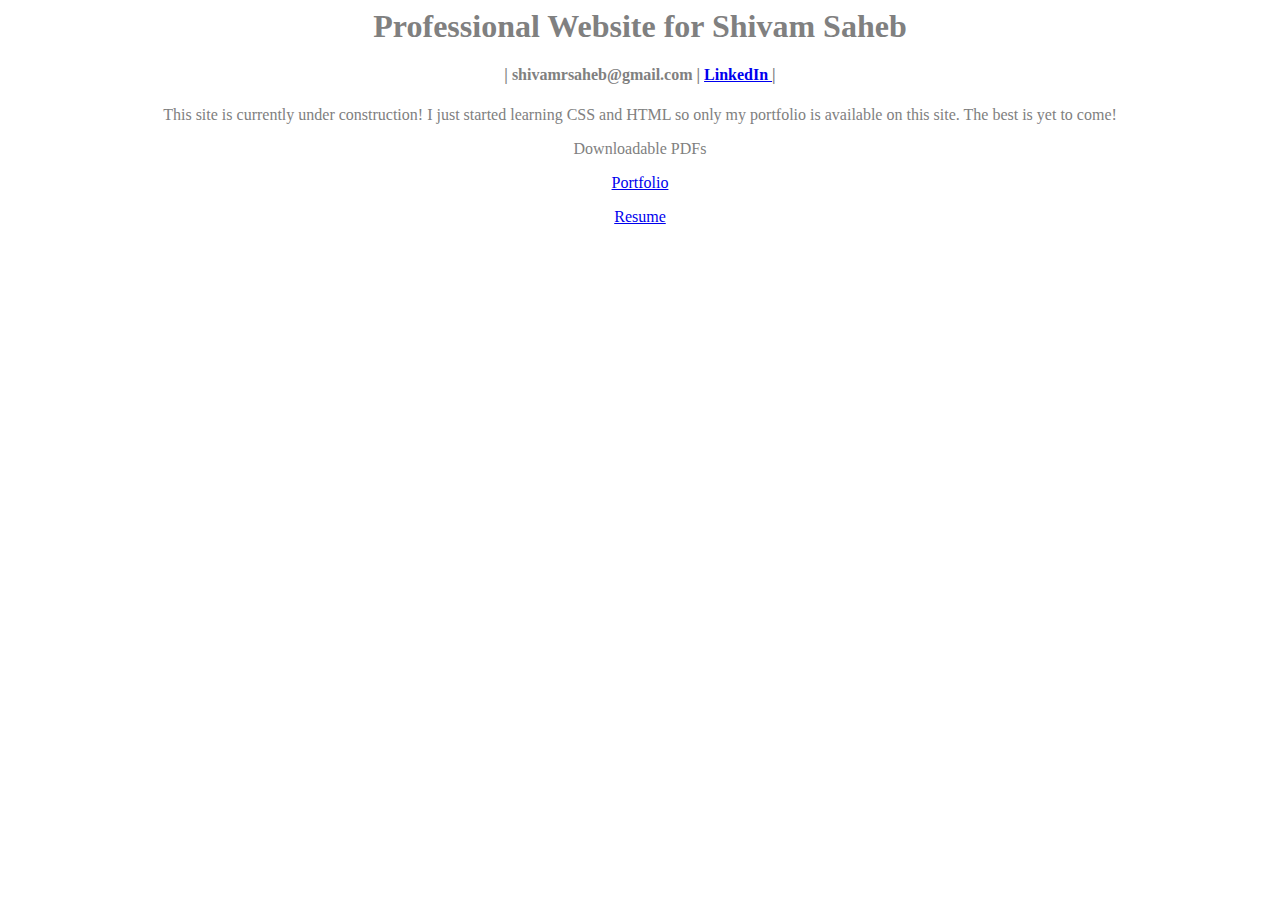
==== index.html @ f0ab911f "Update index.html" ====
<html><head>
       <title> Shivam </title>
        <link rel="shortcut icon" type="image/ico" href="https://shivamrsaheb.github.io/Favicon PERM.ico">
    </head>
        <body style="color:gray">                             
            <header align="center"> 
                <h1> Professional Website for Shivam Saheb </h1>
            </header>
            
            <h4 align="center">| shivamrsaheb@gmail.com | <a href="https://www.linkedin.com/in/shivamsaheb/" target="_blank"> LinkedIn </a> | </h4>
            <p align="center"> This site is currently under construction! I just started learning CSS and HTML so only my portfolio is available on this site. The best is yet to come! </p>
            
            <div>
<p align="center"> Downloadable PDFs</p>
<p align="center"> <a href="https://shivamrsaheb.github.io/Shivam Saheb Portfolio.pdf"> Portfolio</a> </p>
<p align="center"> <a href="https://shivamrsaheb.github.io/Shivam Saheb - Resume NL.pdf"> Resume</a> </p>

            </div>
    

</body></html>
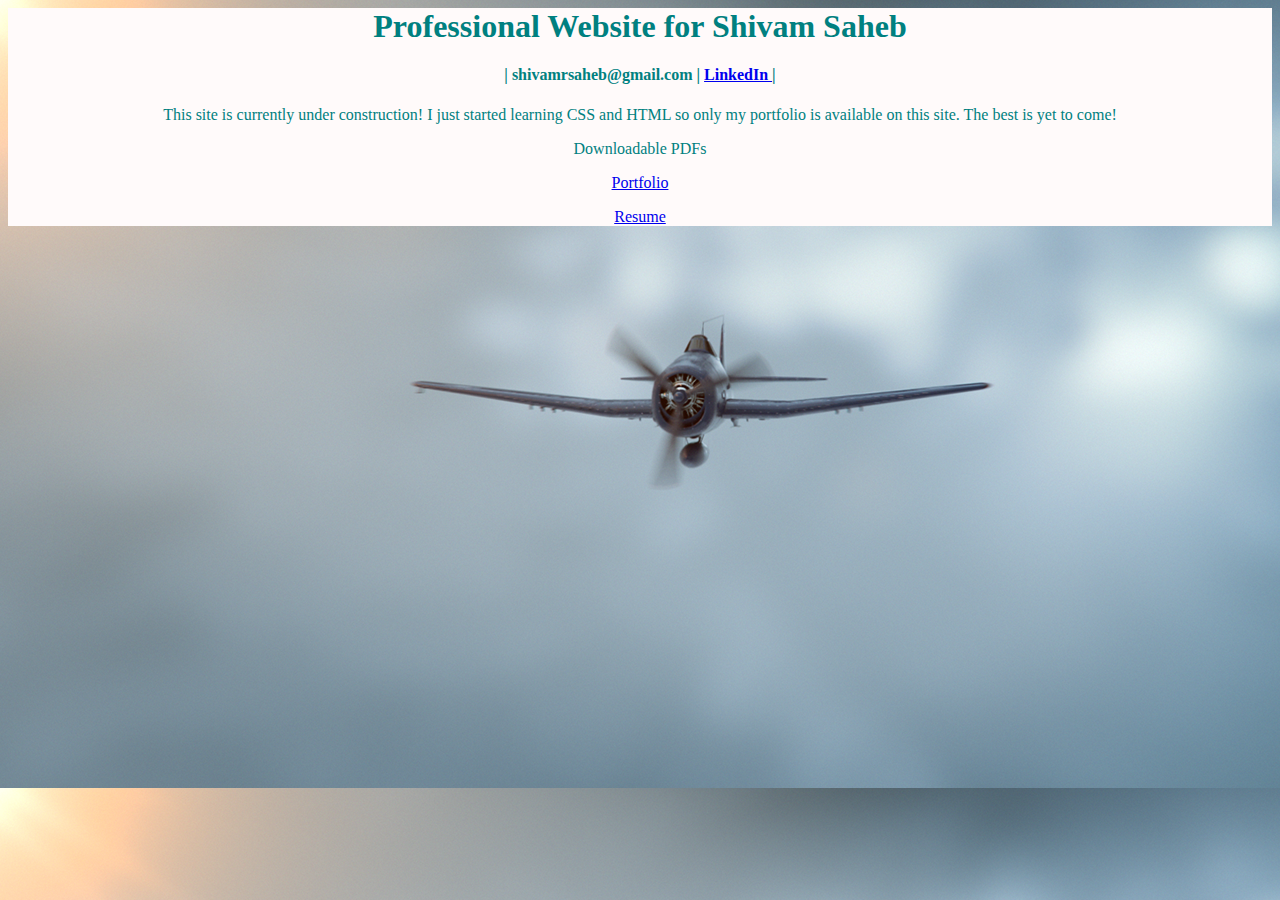
==== commit 2f84940f: "change" ====
--- a/index.html
+++ b/index.html
@@ -1,21 +1,31 @@
-<html><head>
-       <title> Shivam </title>
-        <link rel="shortcut icon" type="image/ico" href="https://shivamrsaheb.github.io/Favicon PERM.ico">
-    </head>
-        <body style="color:gray">                             
-            <header align="center"> 
-                <h1> Professional Website for Shivam Saheb </h1>
-            </header>
-            
-            <h4 align="center">| shivamrsaheb@gmail.com | <a href="https://www.linkedin.com/in/shivamsaheb/" target="_blank"> LinkedIn </a> | </h4>
-            <p align="center"> This site is currently under construction! I just started learning CSS and HTML so only my portfolio is available on this site. The best is yet to come! </p>
-            
-            <div>
-<p align="center"> Downloadable PDFs</p>
-<p align="center"> <a href="https://shivamrsaheb.github.io/Shivam Saheb Portfolio.pdf"> Portfolio</a> </p>
-<p align="center"> <a href="https://shivamrsaheb.github.io/Shivam Saheb - Resume NL.pdf"> Resume</a> </p>
+<html>
 
-            </div>
-    
+<head>
+    <title> Shivam </title>
+    <link rel="shortcut icon" type="image/ico" href="/favicon.ico">
+</head>
 
-</body></html>
+<body background="/websitebackground.png" style="color:teal">
+
+    <div style="background-color:snow">
+        <header align="center">
+            <h1> Professional Website for Shivam Saheb </h1>
+        </header>
+        <h4 align="center">| shivamrsaheb@gmail.com |
+            <a href="https://www.linkedin.com/in/shivamsaheb/" target="_blank"> LinkedIn </a> |
+        </h4>
+        <p align="center"> This site is currently under construction! I just started learning CSS and HTML so only my portfolio is available
+            on this site. The best is yet to come! </p>
+        <p align="center"> Downloadable PDFs</p>
+        <p align="center">
+            <a href="/portfolio.pdf"> Portfolio</a>
+        </p>
+        <p align="center">
+            <a href="/resume.pdf"> Resume</a>
+        </p>
+
+    </div>
+
+</body>
+
+</html>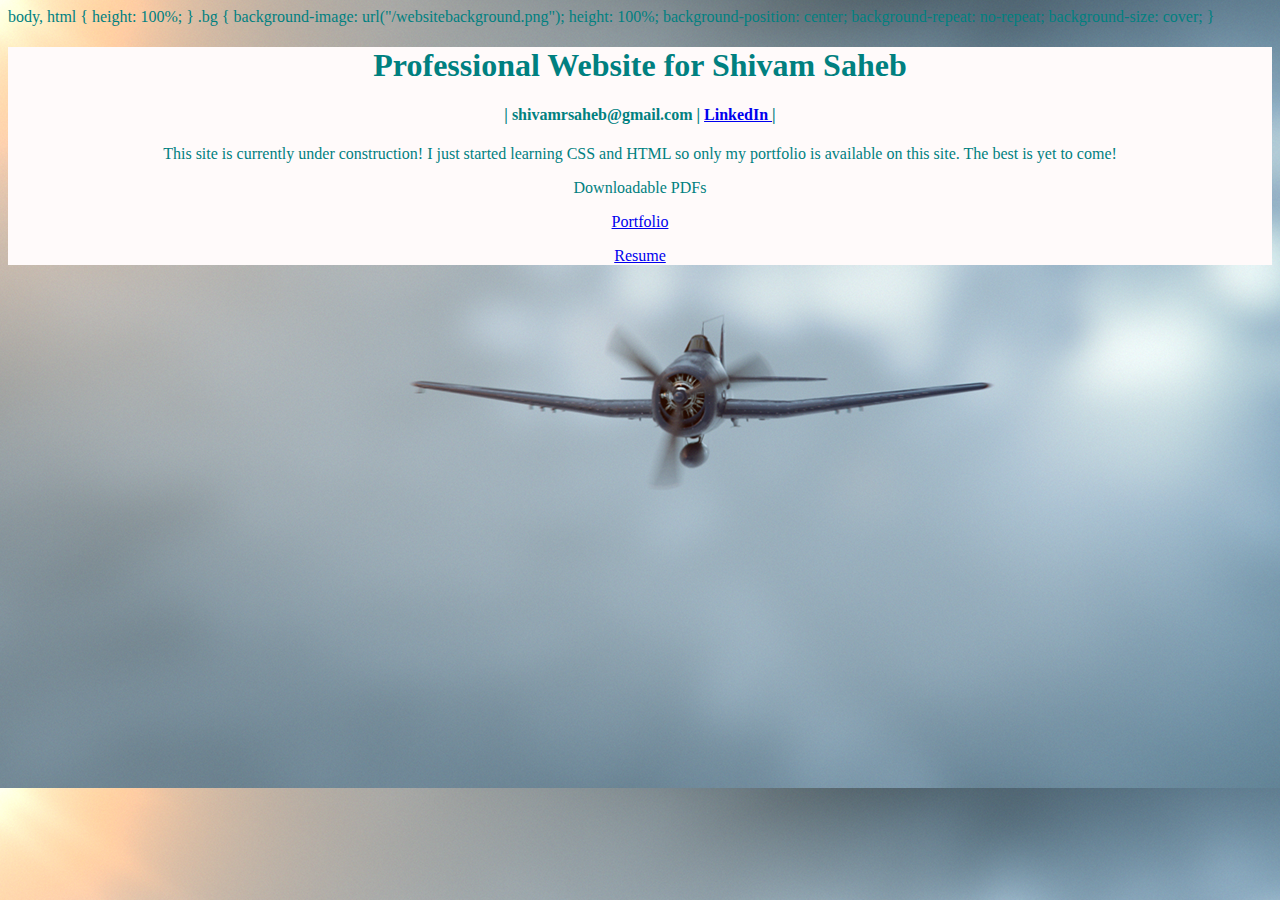
==== commit d797bcb4: "s" ====
--- a/index.html
+++ b/index.html
@@ -5,7 +5,10 @@
     <link rel="shortcut icon" type="image/ico" href="/favicon.ico">
 </head>
 
-<body background="/websitebackground.png" style="color:teal">
+<body background="/websitebackground.png" background-size="100%" ; background-repeat="no-repeat" ; style="color:teal">
+
+    body, html { height: 100%; } .bg { background-image: url("/websitebackground.png"); height: 100%; background-position: center;
+    background-repeat: no-repeat; background-size: cover; }
 
     <div style="background-color:snow">
         <header align="center">
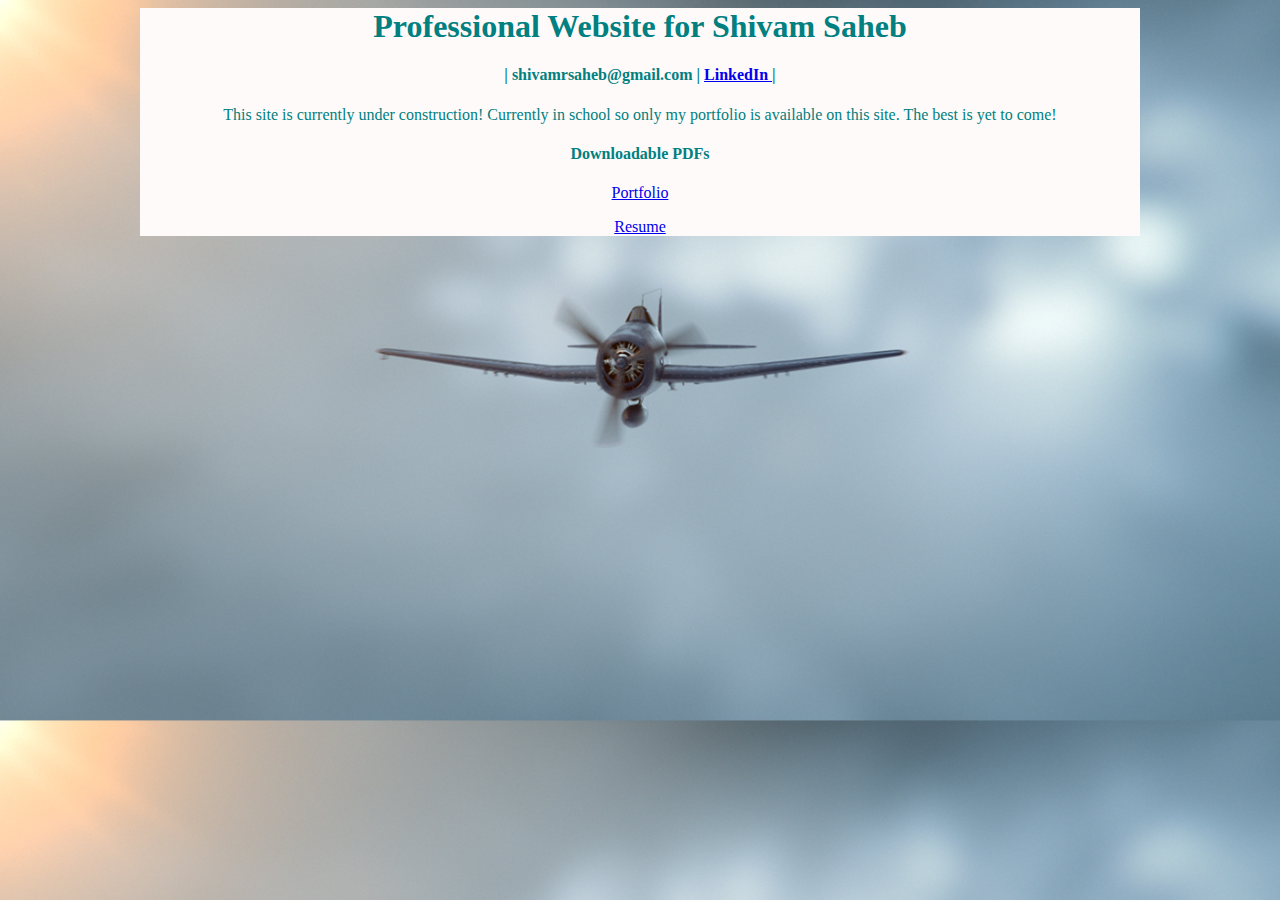
==== commit a5f69f05: "s" ====
--- a/index.html
+++ b/index.html
@@ -1,26 +1,30 @@
-<html>
+<html height="100%">
 
 <head>
     <title> Shivam </title>
     <link rel="shortcut icon" type="image/ico" href="/favicon.ico">
 </head>
 
-<body background="/websitebackground.png" background-size="100%" ; background-repeat="no-repeat" ; style="color:teal">
+<body background="/websitebackground.png" style="color:teal;background-size: 100%;">
 
-    body, html { height: 100%; } .bg { background-image: url("/websitebackground.png"); height: 100%; background-position: center;
-    background-repeat: no-repeat; background-size: cover; }
-
-    <div style="background-color:snow">
-        <header align="center">
+    <div style="background-color: snow;text-align: center;max-width: 1000px;margin: auto;">
+        <header>
             <h1> Professional Website for Shivam Saheb </h1>
         </header>
-        <h4 align="center">| shivamrsaheb@gmail.com |
+        <h4>| shivamrsaheb@gmail.com |
             <a href="https://www.linkedin.com/in/shivamsaheb/" target="_blank"> LinkedIn </a> |
         </h4>
-        <p align="center"> This site is currently under construction! I just started learning CSS and HTML so only my portfolio is available
-            on this site. The best is yet to come! </p>
-        <p align="center"> Downloadable PDFs</p>
-        <p align="center">
+
+        <p>
+            This site is currently under construction! Currently in school so only my portfolio is available on this
+            site. The best is yet to come!
+        </p>
+
+        <h4>
+            Downloadable PDFs
+        </h4>
+
+        <p align= "center">
             <a href="/portfolio.pdf"> Portfolio</a>
         </p>
         <p align="center">
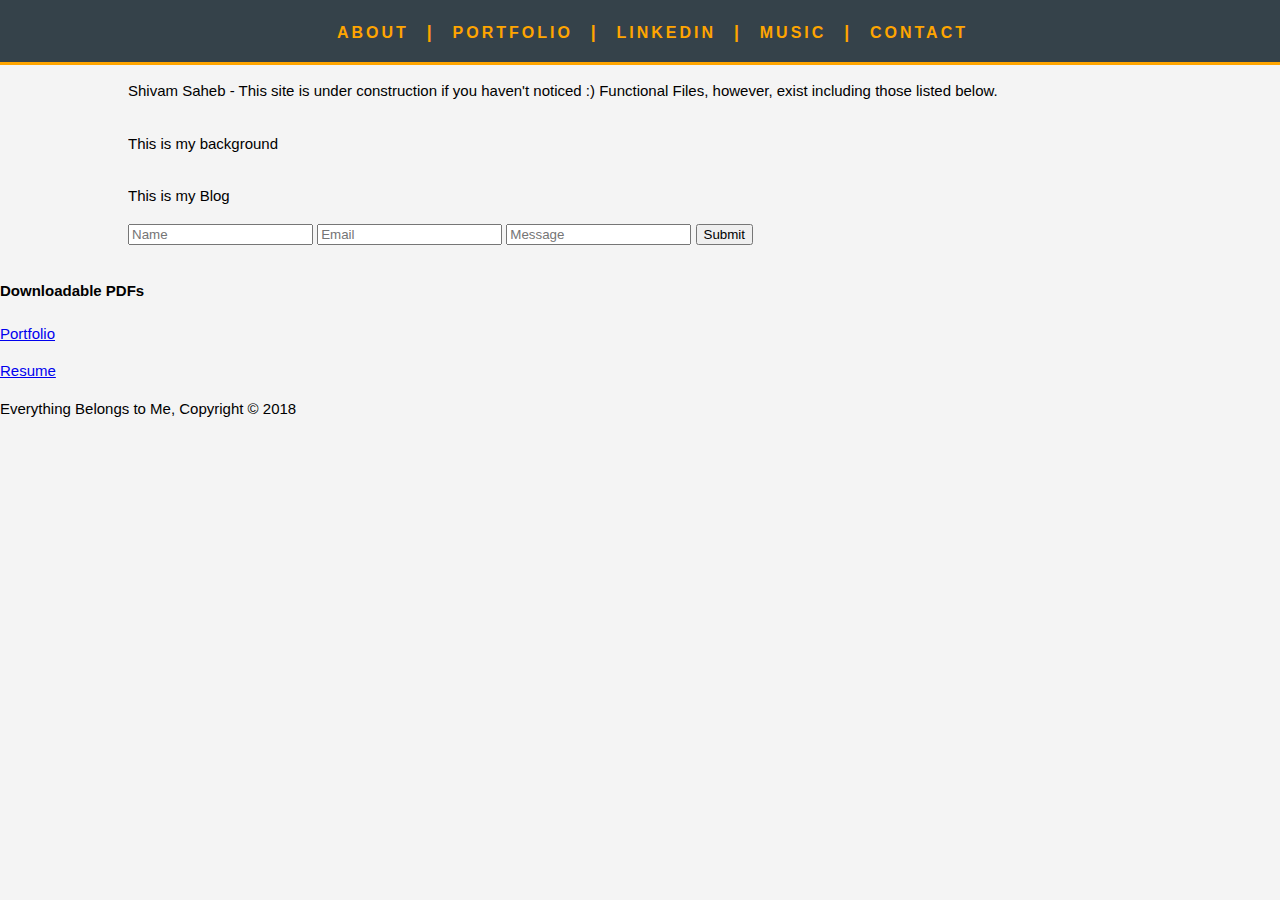
==== commit 279c545f: "s" ====
--- a/index.html
+++ b/index.html
@@ -1,38 +1,78 @@
-<html height="100%">
+<html>
 
 <head>
     <title> Shivam </title>
+    <meta name="viewport" content="width=device-width">
     <link rel="shortcut icon" type="image/ico" href="/favicon.ico">
+    <link rel="stylesheet" href="./style.css">
+
 </head>
 
-<body background="/websitebackground.png" style="color:teal;background-size: 100%;">
+<body>
 
-    <div style="background-color: snow;text-align: center;max-width: 1000px;margin: auto;">
+    <section>
         <header>
-            <h1> Professional Website for Shivam Saheb </h1>
+            <h3>
+                <a href="about.html">About</a> |
+                <a href="/portfolio.pdf"> Portfolio</a> |
+                <a href="https://www.linkedin.com/in/shivamsaheb/" target="_blank"> linkedin</a> |
+                <a href="https://soundcloud.com/shivamsaheb14" target="_blank"> Music</a> |
+                <a href="contact.html">Contact</a>
+            </h3>
         </header>
-        <h4>| shivamrsaheb@gmail.com |
-            <a href="https://www.linkedin.com/in/shivamsaheb/" target="_blank"> LinkedIn </a> |
-        </h4>
 
-        <p>
-            This site is currently under construction! Currently in school so only my portfolio is available on this
-            site. The best is yet to come!
-        </p>
+    </section>
 
-        <h4>
-            Downloadable PDFs
-        </h4>
+    <section id="Main">
+        <div class="container">
+            <p> Shivam Saheb - This site is under construction if you haven't noticed :)
+                Functional Files, however, exist including those listed below.
+            </p>
+        </div>
+    </section>
 
-        <p align= "center">
-            <a href="/portfolio.pdf"> Portfolio</a>
-        </p>
-        <p align="center">
-            <a href="/resume.pdf"> Resume</a>
-        </p>
+    <section id="About Me">
+        <div class="container">
+            <p>
+                This is my background
+            </p>
+        </div>
+    </section>
 
-    </div>
+    <section id="Blog">
+        <div class="container">
+            <p>
+                This is my Blog
+            </p>
+        </div>
+    </section>
+
+    <section id="Contact">
+        <div class="container">
+            <form>
+                <input type="Name" placeholder="Name">
+                <input type="Email" placeholder="Email">
+                <input type="Message" placeholder="Message">
+                <button type="submit" class="button_1">Submit</button>
+            </form>
+        </div>
+    </section>
+
+    <h4>
+        Downloadable PDFs
+    </h4>
+
+    <p>
+        <a href="/portfolio.pdf"> Portfolio</a>
+    </p>
+    <p>
+        <a href="/resume.pdf"> Resume</a>
+    </p>
 
 </body>
 
+<footer>
+    <p>Everything Belongs to Me, Copyright &copy; 2018</p>
+</footer>
+
 </html>--- a/style.css
+++ b/style.css
@@ -0,0 +1,37 @@
+body{
+font:15px/1.5 Arial, Helvetica, sans-serif;
+padding: 0;
+margin: 0;
+background-color: #f4f4f4;
+}
+
+/* Global */
+.container{
+    width: 80%;
+    margin:auto;
+    overflow: hidden;
+}
+
+/* Header */
+header{
+    background: #35424a;
+    color: #ffa500;
+    padding-left: 25px;
+    padding-top: 1px;
+    border-bottom: #ffa500 3px solid;
+    letter-spacing: 3px;
+    word-spacing: 10px;
+    text-align: center;
+}
+
+header a{ 
+    color: #ffa500;
+    text-decoration: none;
+    text-transform: uppercase;
+    font-size: 16px;
+}
+
+/* Main */
+#Main{
+    background-image: url('../shivamrsaheb.github.io/websitebackground.png') no-repeat;
+}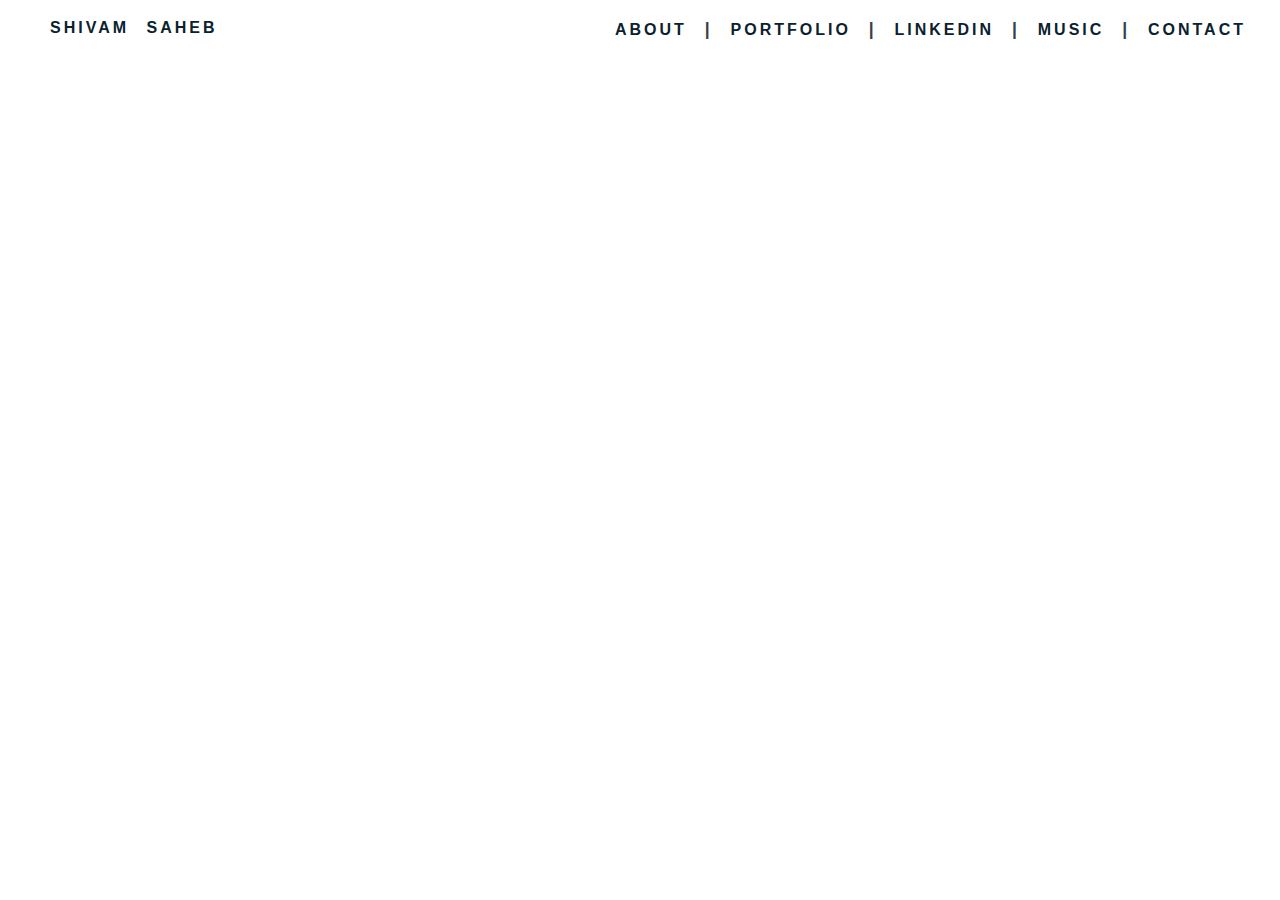
==== commit 9ee7c88b: "s" ====
--- a/index.html
+++ b/index.html
@@ -4,75 +4,32 @@
     <title> Shivam </title>
     <meta name="viewport" content="width=device-width">
     <link rel="shortcut icon" type="image/ico" href="/favicon.ico">
-    <link rel="stylesheet" href="./style.css">
+    <link rel="stylesheet" href="./index.css">
 
 </head>
 
 <body>
 
-    <section>
-        <header>
+    <header>
+        <section id="Name">
+            <h3>
+                    <a href="index.html">SHIVAM SAHEB </a>
+            </h3>
+        </section>
+
+        <section id="Elements">
             <h3>
                 <a href="about.html">About</a> |
                 <a href="/portfolio.pdf"> Portfolio</a> |
                 <a href="https://www.linkedin.com/in/shivamsaheb/" target="_blank"> linkedin</a> |
+
                 <a href="https://soundcloud.com/shivamsaheb14" target="_blank"> Music</a> |
-                <a href="contact.html">Contact</a>
+                <a href="ContactForm.html">Contact</a>
             </h3>
-        </header>
-
-    </section>
-
-    <section id="Main">
-        <div class="container">
-            <p> Shivam Saheb - This site is under construction if you haven't noticed :)
-                Functional Files, however, exist including those listed below.
-            </p>
-        </div>
-    </section>
-
-    <section id="About Me">
-        <div class="container">
-            <p>
-                This is my background
-            </p>
-        </div>
-    </section>
-
-    <section id="Blog">
-        <div class="container">
-            <p>
-                This is my Blog
-            </p>
-        </div>
-    </section>
-
-    <section id="Contact">
-        <div class="container">
-            <form>
-                <input type="Name" placeholder="Name">
-                <input type="Email" placeholder="Email">
-                <input type="Message" placeholder="Message">
-                <button type="submit" class="button_1">Submit</button>
-            </form>
-        </div>
-    </section>
-
-    <h4>
-        Downloadable PDFs
-    </h4>
-
-    <p>
-        <a href="/portfolio.pdf"> Portfolio</a>
-    </p>
-    <p>
-        <a href="/resume.pdf"> Resume</a>
-    </p>
+        </section>
+    </header>
 
 </body>
 
-<footer>
-    <p>Everything Belongs to Me, Copyright &copy; 2018</p>
-</footer>
 
 </html>--- a/index.css
+++ b/index.css
@@ -0,0 +1,110 @@
+body{
+font:15px Arial, Helvetica, sans-serif;
+padding: 0;
+margin: 0;
+background-color: #f4f4f4;
+}
+
+/* Global */
+.container{
+    width: 80%;
+    margin:auto;
+    overflow: hidden;
+}
+
+/* Header */
+header{
+    color: #35424a;
+    padding-right: 25px;
+    padding-top: 1px;
+}
+
+#Elements{
+    float: right;
+    letter-spacing: 3px;
+    word-spacing: 10px;
+    margin-right: 9px;
+}
+
+#Elements2{
+    text-align: center;
+    letter-spacing: 3px;
+    word-spacing: 10px;
+}
+
+#Name{
+    float: left;
+    color: #0b212e;
+    letter-spacing: 3px;
+    word-spacing: 10px;
+    padding-left: 50px;
+    text-decoration: none;
+}
+
+a{ 
+    color: #0b212e;
+    text-decoration: none;
+    text-transform: uppercase;
+    font-size: 16px;
+}
+
+a:hover{
+    -webkit-transition: 0.5s ease;
+            transition: 0.5s ease;
+    color: white;
+}
+
+/* Main */
+body{
+    min-height: 400px;
+    background: url('../shivamrsaheb.github.io/websitebackground.png') no-repeat 0 0px;
+    background-size: cover;
+    text-align: center;
+}
+
+textarea {
+	resize: none;
+}
+.form-label {
+	font-size: 12px;
+	color: #5e9bfc;
+	margin: 0;
+	display: block;
+	opacity: 1;
+	-webkit-transition: .333s ease top, .333s ease opacity;
+	transition: .333s ease top, .333s ease opacity;
+}
+.form-control {
+	border-radius: 0;
+	border-color: #ccc;
+   	border-width: 0 0 2px 0;
+   	border-style: none none solid none;
+   	box-shadow: none;
+}
+.form-control:focus {
+	box-shadow: none;
+	border-color: #5e9bfc;
+}
+.js-hide-label {
+	opacity: 0; 	
+}
+.js-unhighlight-label {
+	color: #999 
+}
+.btn-start-order {
+	background: 0 0 #ffffff;
+    border: 1px solid #2f323a;
+    border-radius: 3px;
+    color: #2f323a;
+    font-family: "Raleway", sans-serif;
+    font-size: 16px;
+    line-height: inherit;
+    margin: 30px 0;
+    padding: 10px 50px;
+    text-transform: uppercase;
+    transition: all 0.25s ease 0s;
+}
+.btn-start-order:hover,.btn-start-order:active, .btn-start-order:focus {
+	border-color: #5e9bfc;
+	color: #5e9bfc;
+}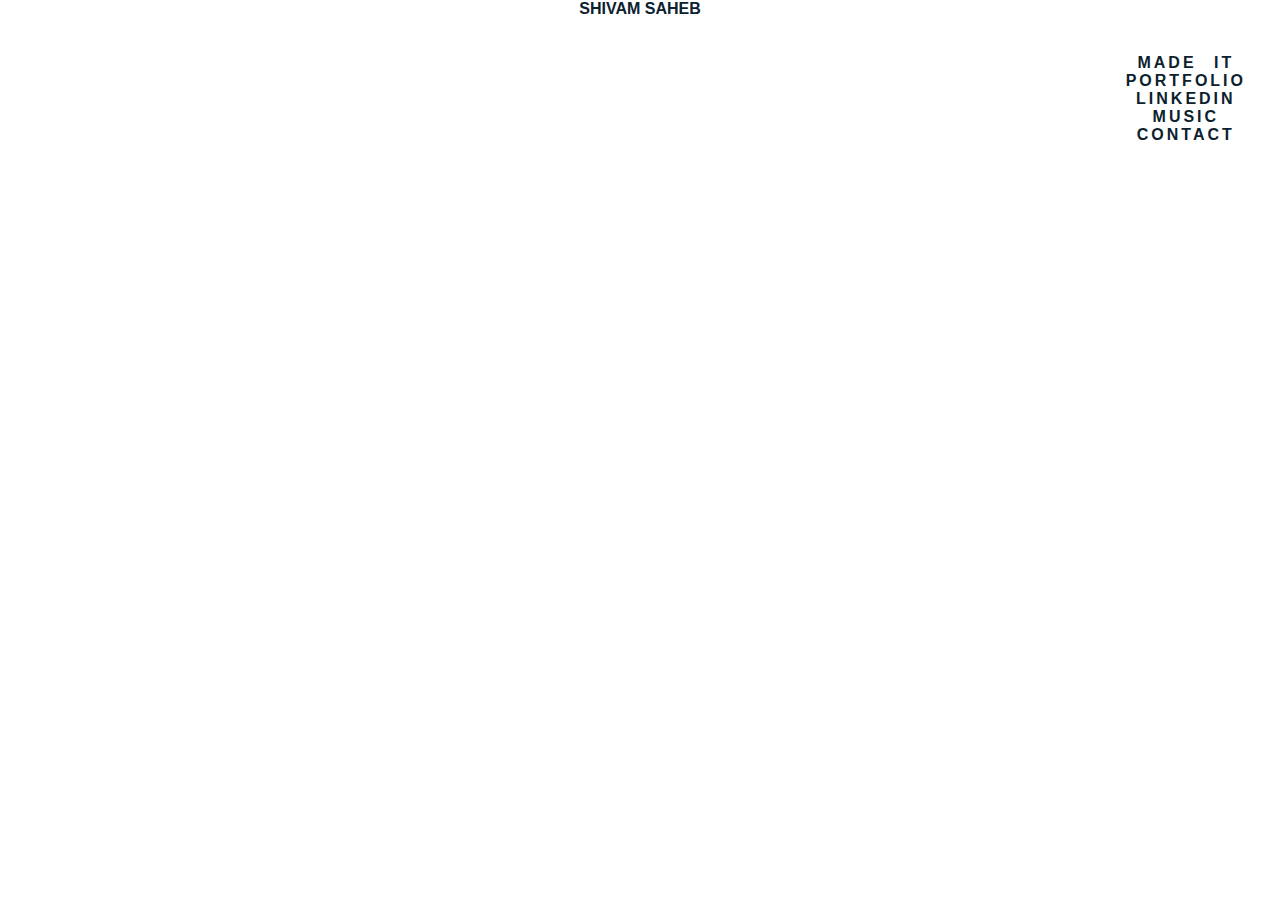
==== commit ad963384: "s" ====
--- a/index.html
+++ b/index.html
@@ -1,35 +1,41 @@
-<html>
+<html style="background-image: url('../shivamrsaheb.github.io/spacestation.jpg'); background-size: cover; color: white; font:15px Arial, Helvetica, sans-serif;">
+<script src="index.js"></script>
 
 <head>
     <title> Shivam </title>
     <meta name="viewport" content="width=device-width">
     <link rel="shortcut icon" type="image/ico" href="/favicon.ico">
     <link rel="stylesheet" href="./index.css">
-
 </head>
 
+<section id="Site">
+    <h3>
+        <a href="/">SHIVAM SAHEB </a>
+    </h3>
+</section>
+
 <body>
-
     <header>
-        <section id="Name">
-            <h3>
-                    <a href="index.html">SHIVAM SAHEB </a>
-            </h3>
-        </section>
-
         <section id="Elements">
             <h3>
-                <a href="about.html">About</a> |
-                <a href="/portfolio.pdf"> Portfolio</a> |
-                <a href="https://www.linkedin.com/in/shivamsaheb/" target="_blank"> linkedin</a> |
-
-                <a href="https://soundcloud.com/shivamsaheb14" target="_blank"> Music</a> |
-                <a href="ContactForm.html">Contact</a>
+                <div>
+                <a href="about">Made it</a>
+                </div>
+                <div>
+                <a href="/portfolio.pdf"> Portfolio</a>
+                </div>
+                <div>
+                <a href="https://www.linkedin.com/in/shivamsaheb/" target="_blank"> linkedin</a>
+                </div>
+                <div>
+                <a href="https://soundcloud.com/shivamsaheb14" target="_blank"> Music</a>
+                </div>
+                <div>
+                <a href="ContactForm">Contact</a>
+                </div>
             </h3>
         </section>
     </header>
-
 </body>
 
-
 </html>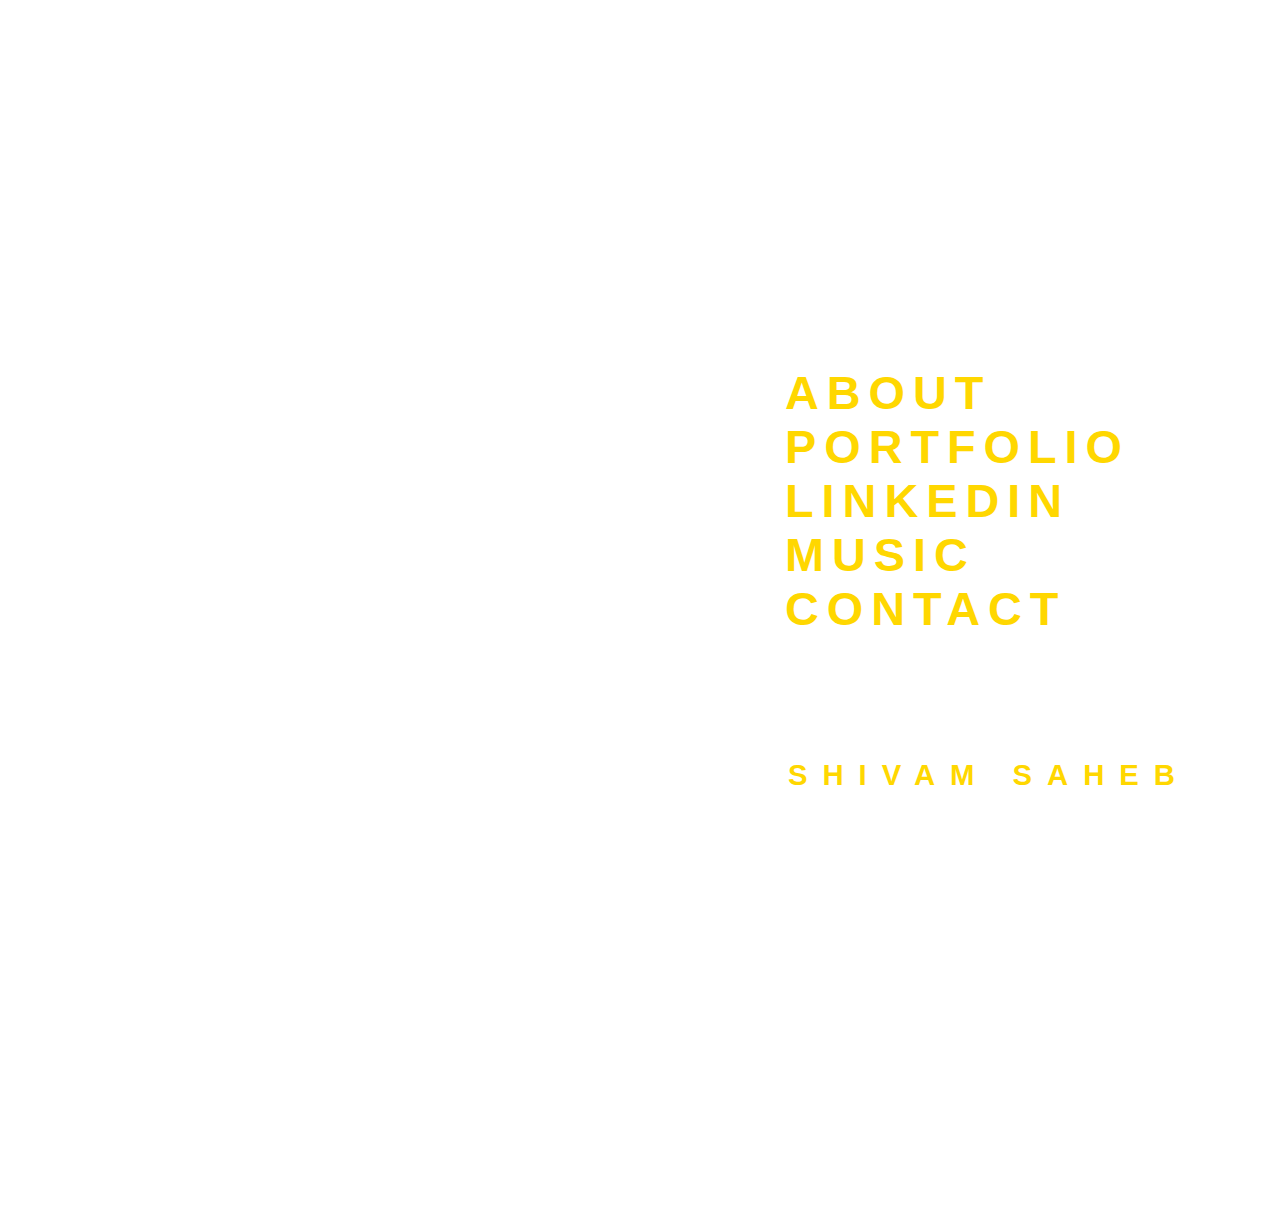
==== commit 2067b901: "s" ====
--- a/index.html
+++ b/index.html
@@ -1,5 +1,4 @@
 <html style="background-image: url('../shivamrsaheb.github.io/spacestation.jpg'); background-size: cover; color: white; font:15px Arial, Helvetica, sans-serif;">
-<script src="index.js"></script>
 
 <head>
     <title> Shivam </title>
@@ -19,23 +18,24 @@
         <section id="Elements">
             <h3>
                 <div>
-                <a href="about">Made it</a>
+                    <a href="about"> About</a>
                 </div>
                 <div>
-                <a href="/portfolio.pdf"> Portfolio</a>
+                    <a href="/portfolio.pdf"> Portfolio</a>
                 </div>
                 <div>
-                <a href="https://www.linkedin.com/in/shivamsaheb/" target="_blank"> linkedin</a>
+                    <a href="https://www.linkedin.com/in/shivamsaheb/" target="_blank"> linkedin</a>
                 </div>
                 <div>
-                <a href="https://soundcloud.com/shivamsaheb14" target="_blank"> Music</a>
+                    <a href="https://soundcloud.com/shivamsaheb14" target="_blank"> Music</a>
                 </div>
                 <div>
-                <a href="ContactForm">Contact</a>
+                    <a href="ContactForm">Contact</a>
                 </div>
             </h3>
         </section>
     </header>
+    <script src="index.js"></script>
 </body>
 
 </html>--- a/index.css
+++ b/index.css
@@ -1,110 +1,67 @@
-body{
-font:15px Arial, Helvetica, sans-serif;
-padding: 0;
-margin: 0;
-background-color: #f4f4f4;
+#Elements{
+    letter-spacing: 8px;
+    min-height: 400px;
+    padding-right: 130px;
+    padding-bottom: 180px;
+    position: absolute; right: 20px; bottom: 1px;
+    font-size: 40px;
 }
 
-/* Global */
-.container{
-    width: 80%;
-    margin:auto;
-    overflow: hidden;
+#Site{
+    letter-spacing: 15px;
+    min-height: 400px;
+    padding-right: 70px;
+    padding-bottom: 100px;
+    position: absolute; right: 20px; bottom: -330px;
+    font-size: 25px;
 }
 
-/* Header */
-header{
-    color: #35424a;
-    padding-right: 25px;
-    padding-top: 1px;
-}
-
-#Elements{
-    float: right;
-    letter-spacing: 3px;
-    word-spacing: 10px;
-    margin-right: 9px;
-}
-
-#Elements2{
-    text-align: center;
-    letter-spacing: 3px;
-    word-spacing: 10px;
-}
-
-#Name{
-    float: left;
-    color: #0b212e;
-    letter-spacing: 3px;
-    word-spacing: 10px;
-    padding-left: 50px;
-    text-decoration: none;
-}
-
-a{ 
-    color: #0b212e;
-    text-decoration: none;
-    text-transform: uppercase;
-    font-size: 16px;
+a{
+    color: gold; 
+    text-decoration: none; 
+    text-transform: uppercase; 
 }
 
 a:hover{
     -webkit-transition: 0.5s ease;
-            transition: 0.5s ease;
+    transition: 0.5s ease;
     color: white;
 }
 
 /* Main */
-body{
-    min-height: 400px;
-    background: url('../shivamrsaheb.github.io/websitebackground.png') no-repeat 0 0px;
-    background-size: cover;
-    text-align: center;
+.ContactContainer{
+    padding-left: 125px;
+    position: absolute; top:90px;
 }
 
-textarea {
-	resize: none;
+.forminputs{
+    margin: 30px 0;
 }
-.form-label {
-	font-size: 12px;
-	color: #5e9bfc;
-	margin: 0;
-	display: block;
-	opacity: 1;
-	-webkit-transition: .333s ease top, .333s ease opacity;
-	transition: .333s ease top, .333s ease opacity;
+
+#name, #email, #subject, #message{
+    border: 1px solid #0b212e;
+    border-style: none none solid none;
+    outline: 0;
+    background: transparent;
 }
-.form-control {
-	border-radius: 0;
-	border-color: #ccc;
-   	border-width: 0 0 2px 0;
-   	border-style: none none solid none;
-   	box-shadow: none;
+
+::placeholder{
+    color: rgb(14, 52, 66);
+    opacity: 1;
 }
-.form-control:focus {
-	box-shadow: none;
-	border-color: #5e9bfc;
-}
-.js-hide-label {
-	opacity: 0; 	
-}
-.js-unhighlight-label {
-	color: #999 
-}
+
 .btn-start-order {
-	background: 0 0 #ffffff;
-    border: 1px solid #2f323a;
-    border-radius: 3px;
-    color: #2f323a;
-    font-family: "Raleway", sans-serif;
-    font-size: 16px;
-    line-height: inherit;
-    margin: 30px 0;
-    padding: 10px 50px;
+	background: transparent;
+    border: 1px solid #0b212e;
+    margin: 10px 90px;
+    padding: 10px 35px;
     text-transform: uppercase;
     transition: all 0.25s ease 0s;
 }
+
 .btn-start-order:hover,.btn-start-order:active, .btn-start-order:focus {
-	border-color: #5e9bfc;
-	color: #5e9bfc;
+    -webkit-transition: 0.5s ease;
+    transition: 0.5s ease;
+    color: #0b212e;
+    background: white;
 }